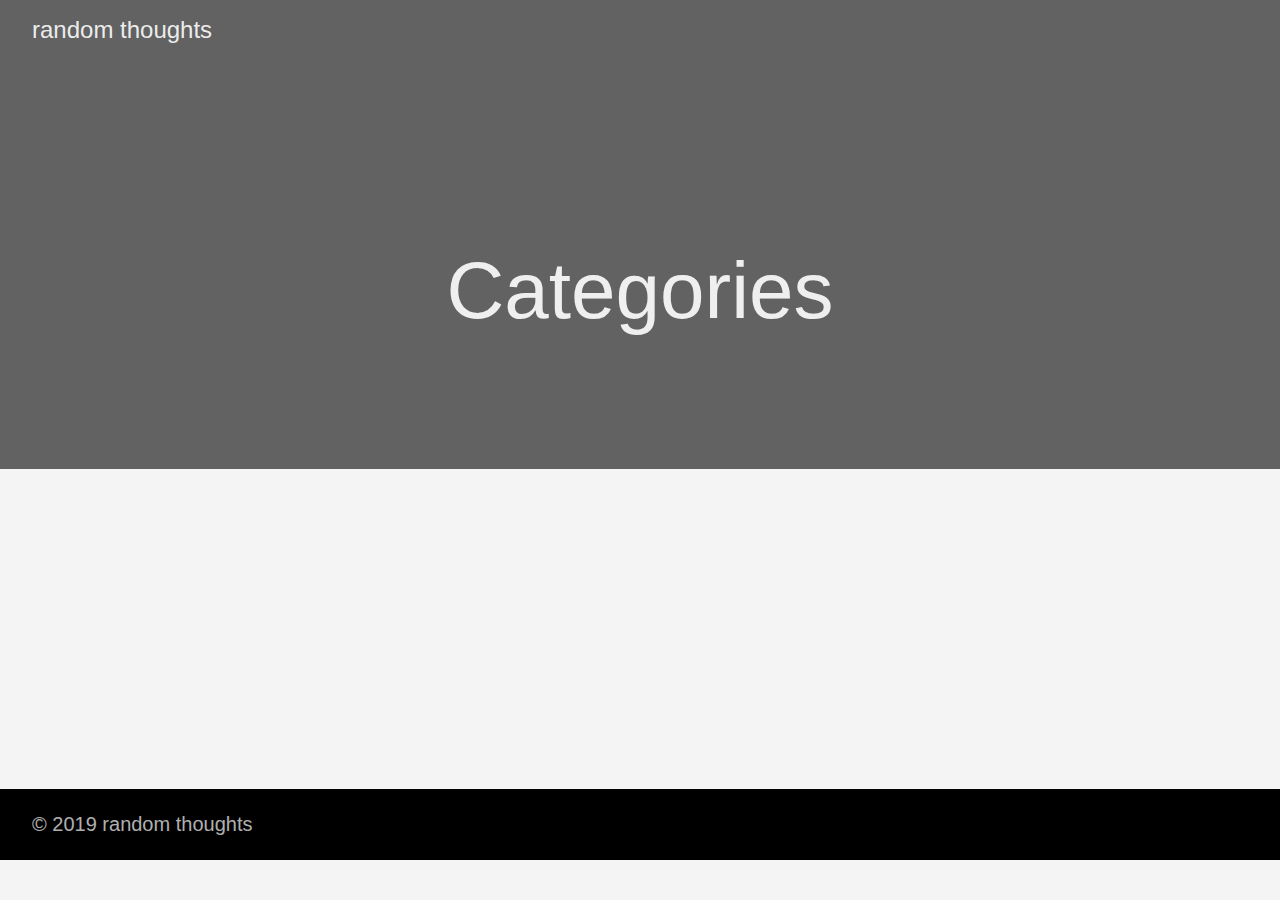
==== categories/index.html @ 83d4095a "rebuilding site Sun 24 Mar 09:56:21 AEDT 2019" ====
<!DOCTYPE html>
<html lang="en-us">
  <head>
    <meta charset="utf-8">
    <meta http-equiv="X-UA-Compatible" content="IE=edge,chrome=1">
    
    <title>random thoughts </title>
    <meta name="HandheldFriendly" content="True">
    <meta name="MobileOptimized" content="320">

    <meta name="viewport" content="width=device-width,minimum-scale=1">
    <meta name="generator" content="Hugo 0.47.1" />
    
    
      <META NAME="ROBOTS" CONTENT="NOINDEX, NOFOLLOW">
    

    
    
      <link href="/dist/css/app.955516233bcafa4d2a1c13cea63c7b50.css" rel="stylesheet">
    

    

    
      
    

    
      <link href="https://example.com/categories/index.xml" rel="alternate" type="application/rss+xml" title="random thoughts" />
      <link href="https://example.com/categories/index.xml" rel="feed" type="application/rss+xml" title="random thoughts" />
    

    <meta property="og:title" content="Categories" />
<meta property="og:description" content="The last theme you&#39;ll ever need. Maybe." />
<meta property="og:type" content="website" />
<meta property="og:url" content="https://example.com/categories/" />
<meta itemprop="name" content="Categories">
<meta itemprop="description" content="The last theme you&#39;ll ever need. Maybe.">

<meta name="twitter:card" content="summary"/>
<meta name="twitter:title" content="Categories"/>
<meta name="twitter:description" content="The last theme you&#39;ll ever need. Maybe."/>

  </head>

  <body class="ma0 avenir bg-near-white">

    

  
  
  <header class="cover bg-top" style="background-image: url('https://example.com/background.png');">
    <div class="bg-black-60">
      <nav class="pv3 ph3 ph4-ns" role="navigation">
  <div class="flex-l justify-between items-center center">
    <a href="https://example.com" class="f3 fw2 hover-white no-underline white-90 dib">
      random thoughts
    </a>
    <div class="flex-l items-center">
      

      
      











    </div>
  </div>
</nav>

      <div class="tc-l pv4 pv6-l ph3 ph4-ns">
        <h1 class="f2 f-subheadline-l fw2 white-90 mb0 lh-title">
          Categories
        </h1>
        
      </div>
    </div>
  </header>


    <main class="pb7" role="main">
      
    
  <article class="cf pa3 pa4-m pa4-l">
    <div class="measure-wide-l center f4 lh-copy nested-copy-line-height nested-links nested-img mid-gray">
      
    </div>
  </article>
  <div class="mw8 center">
    <section class="ph4">
      
    </section>
  </div>

    </main>
    <footer class="bg-black bottom-0 w-100 pa3" role="contentinfo">
  <div class="flex justify-between">
  <a class="f4 fw4 hover-white no-underline white-70 dn dib-ns pv2 ph3" href="https://example.com" >
    &copy; 2019 random thoughts
  </a>
    <div>










</div>
  </div>
</footer>

    

  <script src="/dist/js/app.3fc0f988d21662902933.js"></script>


  </body>
</html>
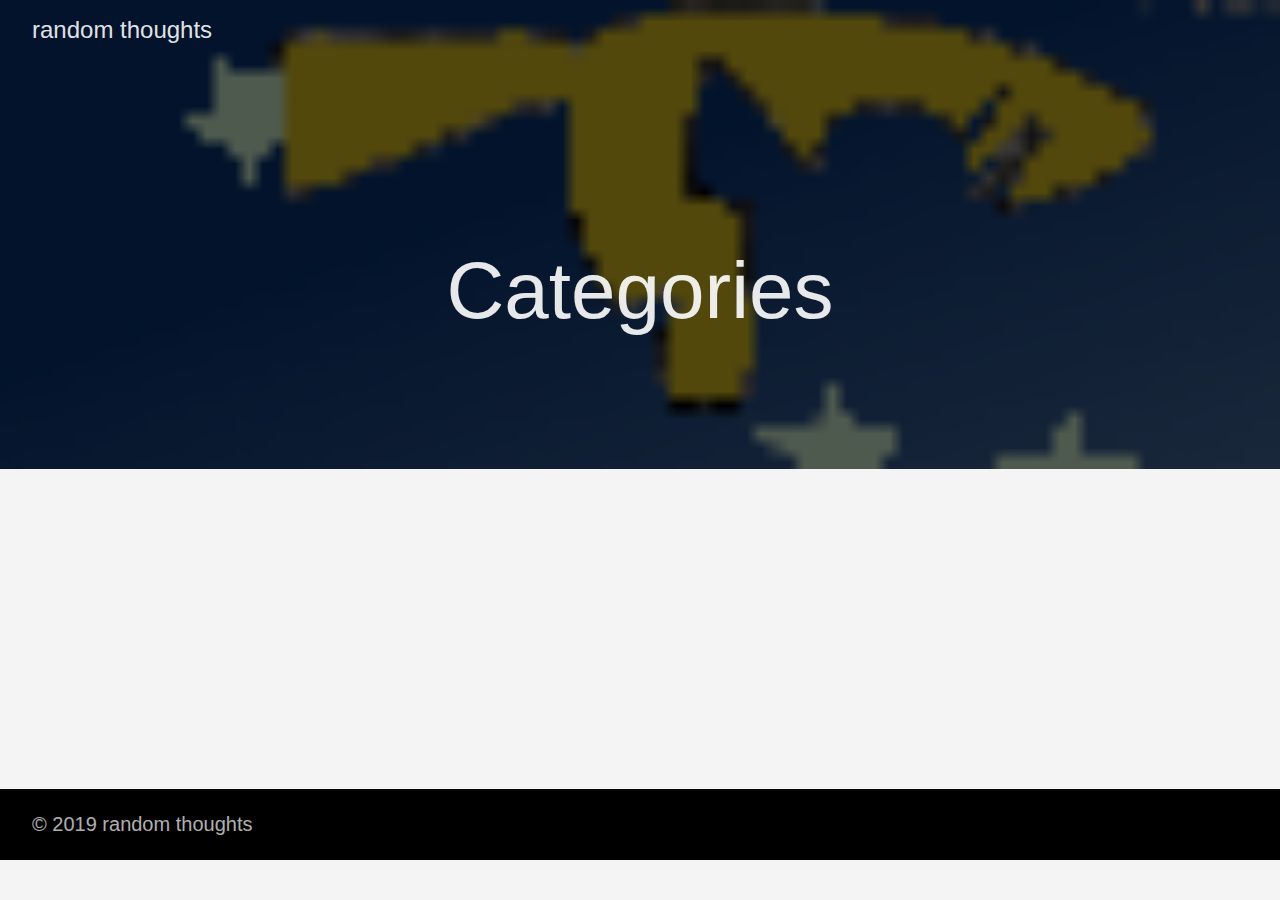
==== commit ba3deddf: "rebuilding site Sun 24 Mar 11:22:42 AEDT 2019" ====
--- a/categories/index.html
+++ b/categories/index.html
@@ -27,14 +27,14 @@
     
 
     
-      <link href="https://example.com/categories/index.xml" rel="alternate" type="application/rss+xml" title="random thoughts" />
-      <link href="https://example.com/categories/index.xml" rel="feed" type="application/rss+xml" title="random thoughts" />
+      <link href="//nicois.github.io/categories/index.xml" rel="alternate" type="application/rss+xml" title="random thoughts" />
+      <link href="//nicois.github.io/categories/index.xml" rel="feed" type="application/rss+xml" title="random thoughts" />
     
 
     <meta property="og:title" content="Categories" />
 <meta property="og:description" content="The last theme you&#39;ll ever need. Maybe." />
 <meta property="og:type" content="website" />
-<meta property="og:url" content="https://example.com/categories/" />
+<meta property="og:url" content="//nicois.github.io/categories/" />
 <meta itemprop="name" content="Categories">
 <meta itemprop="description" content="The last theme you&#39;ll ever need. Maybe.">
 
@@ -50,11 +50,11 @@
 
   
   
-  <header class="cover bg-top" style="background-image: url('https://example.com/background.png');">
+  <header class="cover bg-top" style="background-image: url('//nicois.github.io/background.png');">
     <div class="bg-black-60">
       <nav class="pv3 ph3 ph4-ns" role="navigation">
   <div class="flex-l justify-between items-center center">
-    <a href="https://example.com" class="f3 fw2 hover-white no-underline white-90 dib">
+    <a href="//nicois.github.io" class="f3 fw2 hover-white no-underline white-90 dib">
       random thoughts
     </a>
     <div class="flex-l items-center">
@@ -104,7 +104,7 @@
     </main>
     <footer class="bg-black bottom-0 w-100 pa3" role="contentinfo">
   <div class="flex justify-between">
-  <a class="f4 fw4 hover-white no-underline white-70 dn dib-ns pv2 ph3" href="https://example.com" >
+  <a class="f4 fw4 hover-white no-underline white-70 dn dib-ns pv2 ph3" href="//nicois.github.io" >
     &copy; 2019 random thoughts
   </a>
     <div>
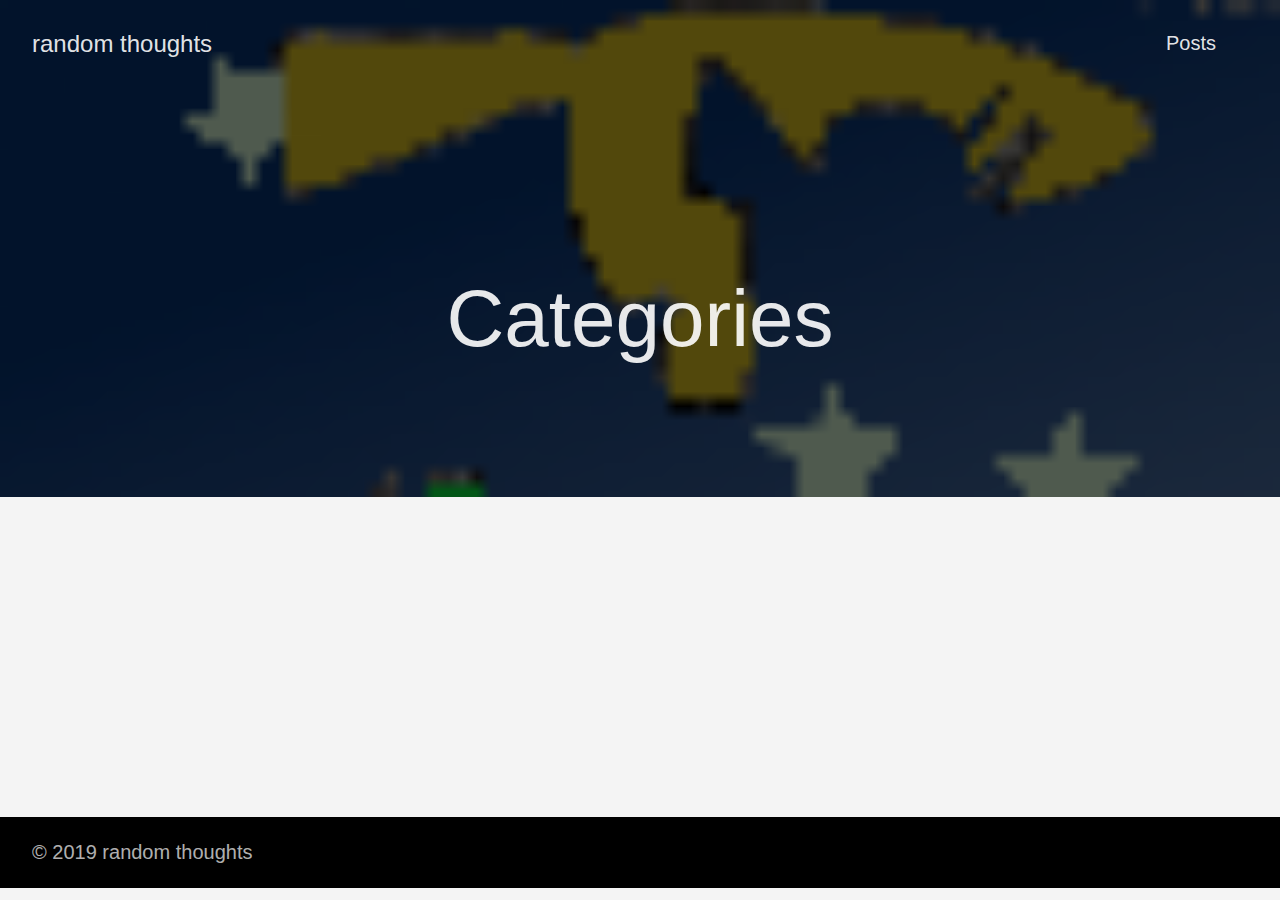
==== commit 865bd442: "rebuilding site Sun 24 Mar 11:25:17 AEDT 2019" ====
--- a/categories/index.html
+++ b/categories/index.html
@@ -60,6 +60,16 @@
     <div class="flex-l items-center">
       
 
+      
+        <ul class="pl0 mr3">
+          
+          <li class="list f5 f4-ns fw4 dib pr3">
+            <a class="hover-white no-underline white-90" href="/posts/" title="Posts page">
+              Posts
+            </a>
+          </li>
+          
+        </ul>
       
       
 
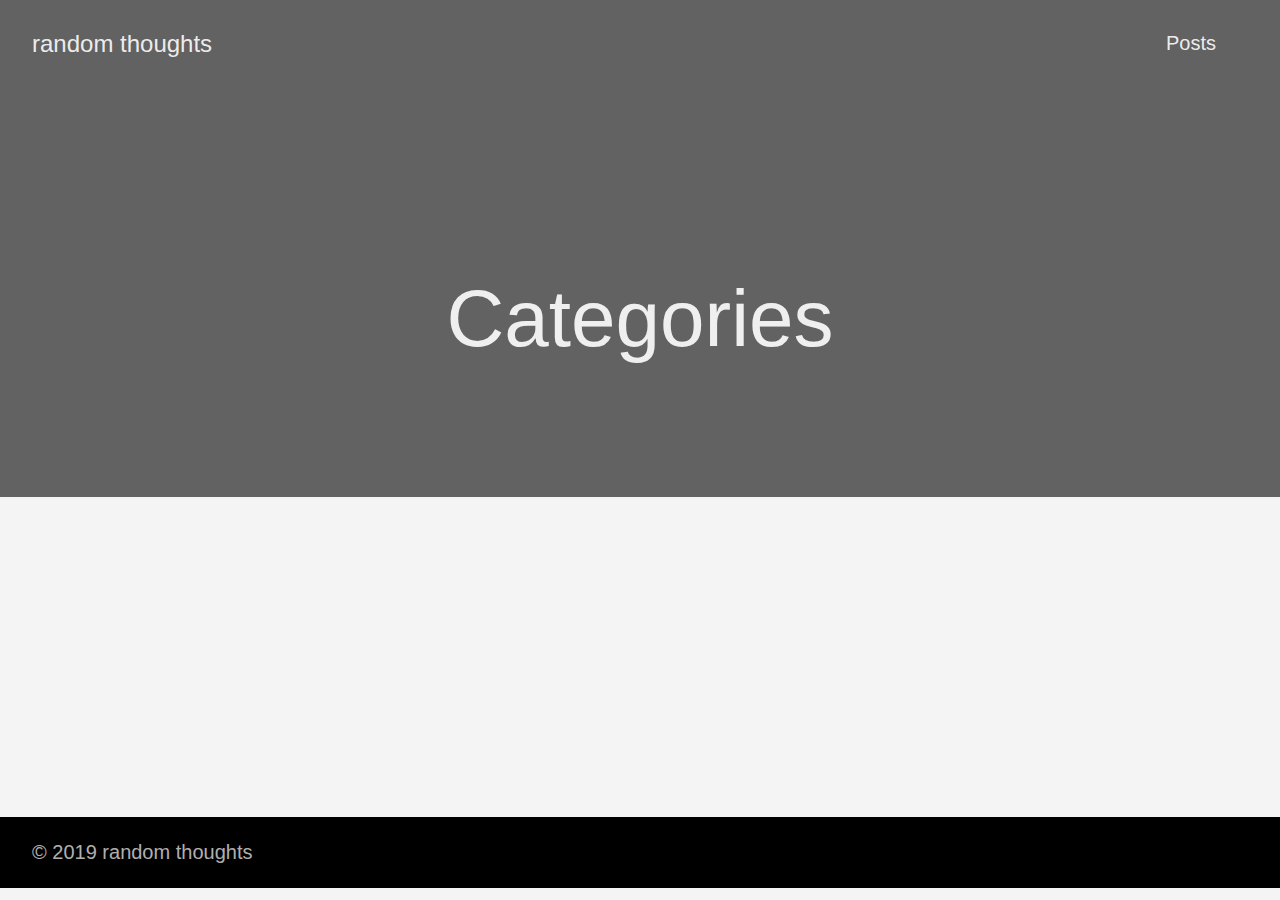
==== commit 1c9a5d61: "Deploy from Forestry.io" ====
--- a/categories/index.html
+++ b/categories/index.html
@@ -9,10 +9,10 @@
     <meta name="MobileOptimized" content="320">
 
     <meta name="viewport" content="width=device-width,minimum-scale=1">
-    <meta name="generator" content="Hugo 0.47.1" />
+    <meta name="generator" content="Hugo 0.54.0" />
     
     
-      <META NAME="ROBOTS" CONTENT="NOINDEX, NOFOLLOW">
+      <META NAME="ROBOTS" CONTENT="INDEX, FOLLOW">
     
 
     
@@ -35,6 +35,8 @@
 <meta property="og:description" content="The last theme you&#39;ll ever need. Maybe." />
 <meta property="og:type" content="website" />
 <meta property="og:url" content="//nicois.github.io/categories/" />
+
+
 <meta itemprop="name" content="Categories">
 <meta itemprop="description" content="The last theme you&#39;ll ever need. Maybe.">
 
@@ -42,9 +44,11 @@
 <meta name="twitter:title" content="Categories"/>
 <meta name="twitter:description" content="The last theme you&#39;ll ever need. Maybe."/>
 
+      
+    
   </head>
 
-  <body class="ma0 avenir bg-near-white">
+  <body class="ma0 avenir bg-near-white production">
 
     
 
